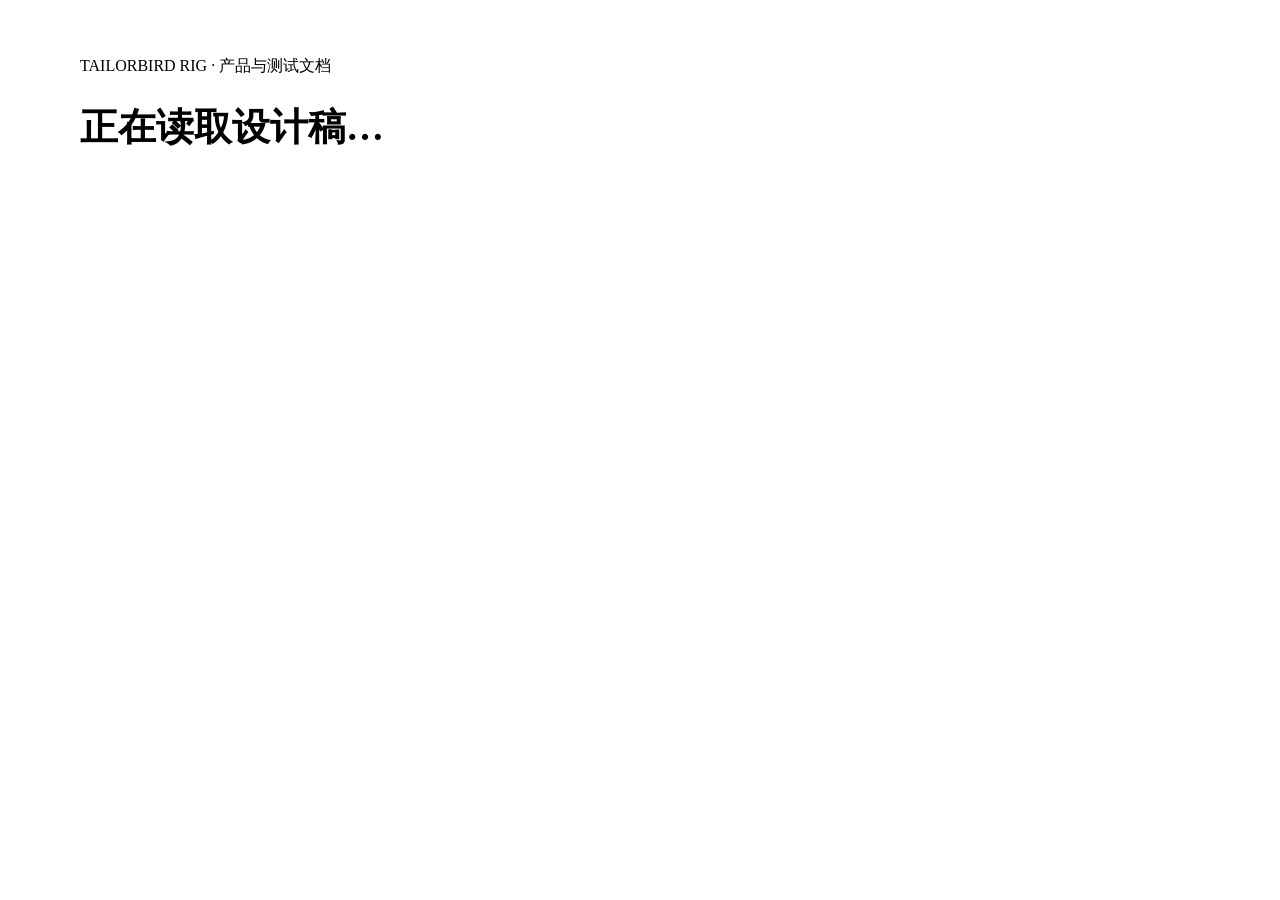
==== tailorbird_rig/web/page-doc.html @ beab403f "Improve review navigation, page documentation, and confirmation latency" ====
<!doctype html>
<html lang="zh-CN">
<head>
 <meta charset="utf-8">
 <meta name="viewport" content="width=device-width,initial-scale=1">
 <title>产品与测试文档 · Tailorbird Rig</title>
 <link rel="stylesheet" href="/assets/viewer.css">
 <style>
 .document{max-width:1120px;margin:auto;padding:clamp(16px,4vw,48px);display:block}
 .document header{padding:0 0 20px}
 .document nav{display:flex;flex-wrap:wrap;gap:8px;margin-top:16px}
 .document h1{font-size:clamp(25px,4vw,38px);overflow-wrap:anywhere}
 .document h2{margin:0 0 12px}
 .doc-layout{display:grid;grid-template-columns:minmax(0,1fr) minmax(210px,30%);gap:20px;margin-top:20px}
 .document [hidden]{display:none}
 .doc-section,.doc-preview{padding:20px;border:1px solid #2a3543;border-radius:12px;background:#181e26}
 .doc-section{margin-bottom:16px;scroll-margin-top:12px}
 .doc-section ul,.doc-section ol{padding-inline-start:24px}
 .doc-section li{margin-block:7px}
 .doc-case{padding-top:12px;border-top:1px solid #ffffff20;margin-top:14px}
 .doc-case h3,.doc-case h4{margin:0 0 5px}
 .doc-case h4{color:#a6c7ed;font-size:13px}
 .doc-preview{align-self:start}
 .doc-preview img{display:block;max-width:100%;max-height:560px;margin:10px auto}
 .doc-preview label,.doc-preview select{display:block;width:100%}
 @media(max-width:700px){.doc-layout{grid-template-columns:minmax(0,1fr)}.doc-preview{grid-row:1}.doc-preview img{max-height:340px}}
 </style>
</head>
<body>
 <main class="document">
  <header>
   <div class="brand">TAILORBIRD RIG · 产品与测试文档</div>
   <h1 id="doc-title">正在读取设计稿…</h1>
   <p id="doc-meta" role="status"></p>
   <nav aria-label="文档目录" hidden>
    <a class="tool-link" href="#product">产品说明</a>
    <a class="tool-link" href="#test">测试用例</a>
    <a class="tool-link" id="doc-review">打开对应评审稿</a>
   </nav>
  </header>
  <div class="doc-layout" hidden>
   <div>
    <section class="doc-section" id="product"><h2>产品说明</h2><div></div></section>
    <section class="doc-section" id="test"><h2>测试用例</h2><div></div></section>
   </div>
   <section class="doc-preview" aria-labelledby="doc-preview-title">
    <h2 id="doc-preview-title">设计稿参考</h2>
    <label for="doc-device">机型与形态</label>
    <select id="doc-device"></select>
    <img id="doc-image" alt="">
   </section>
  </div>
 </main>
 <script src="/assets/page-doc.js"></script>
</body>
</html>
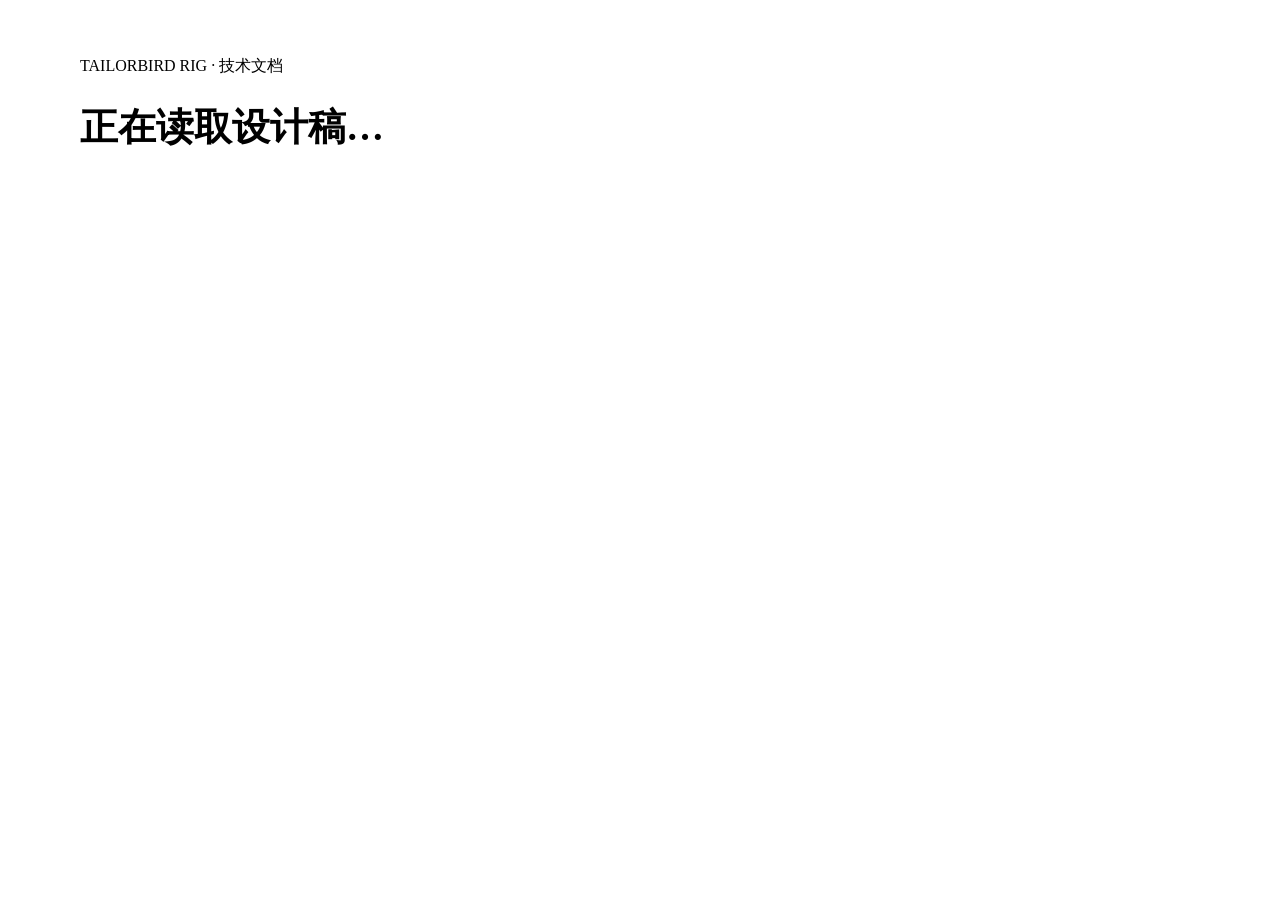
==== commit 4a3d24cb: "fix" ====
--- a/tailorbird_rig/web/page-doc.html
+++ b/tailorbird_rig/web/page-doc.html
@@ -3,7 +3,7 @@
 <head>
  <meta charset="utf-8">
  <meta name="viewport" content="width=device-width,initial-scale=1">
- <title>产品与测试文档 · Tailorbird Rig</title>
+ <title>技术文档 · Tailorbird Rig</title>
  <link rel="stylesheet" href="/assets/viewer.css">
  <style>
  .document{max-width:1120px;margin:auto;padding:clamp(16px,4vw,48px);display:block}
@@ -18,8 +18,10 @@
  .doc-section ul,.doc-section ol{padding-inline-start:24px}
  .doc-section li{margin-block:7px}
  .doc-case{padding-top:12px;border-top:1px solid #ffffff20;margin-top:14px}
- .doc-case h3,.doc-case h4{margin:0 0 5px}
- .doc-case h4{color:#a6c7ed;font-size:13px}
+ .doc-case h4,.doc-case h5{margin:0 0 5px}
+ .doc-case h5{color:#a6c7ed;font-size:13px}
+ .doc-requirement{border-top:1px solid #ffffff20;margin-top:16px;padding-top:14px}
+ .doc-requirement h3{margin:0 0 8px}
  .doc-preview{align-self:start}
  .doc-preview img{display:block;max-width:100%;max-height:560px;margin:10px auto}
  .doc-preview label,.doc-preview select{display:block;width:100%}
@@ -29,19 +31,19 @@
 <body>
  <main class="document">
   <header>
-   <div class="brand">TAILORBIRD RIG · 产品与测试文档</div>
+   <div class="brand">TAILORBIRD RIG · 技术文档</div>
    <h1 id="doc-title">正在读取设计稿…</h1>
    <p id="doc-meta" role="status"></p>
    <nav aria-label="文档目录" hidden>
-    <a class="tool-link" href="#product">产品说明</a>
-    <a class="tool-link" href="#test">测试用例</a>
     <a class="tool-link" id="doc-review">打开对应评审稿</a>
+    <a class="tool-link" id="doc-handoff" download="tailorbird-feedback.md">下载 AI 开发交接</a>
    </nav>
   </header>
   <div class="doc-layout" hidden>
    <div>
-    <section class="doc-section" id="product"><h2>产品说明</h2><div></div></section>
-    <section class="doc-section" id="test"><h2>测试用例</h2><div></div></section>
+    <section class="doc-section" id="technical"><h2>开发规格与测试</h2><div></div></section>
+    <section class="doc-section" id="product" hidden><h2>既有功能说明</h2><div></div></section>
+    <section class="doc-section" id="test" hidden><h2>既有测试用例</h2><div></div></section>
    </div>
    <section class="doc-preview" aria-labelledby="doc-preview-title">
     <h2 id="doc-preview-title">设计稿参考</h2>
